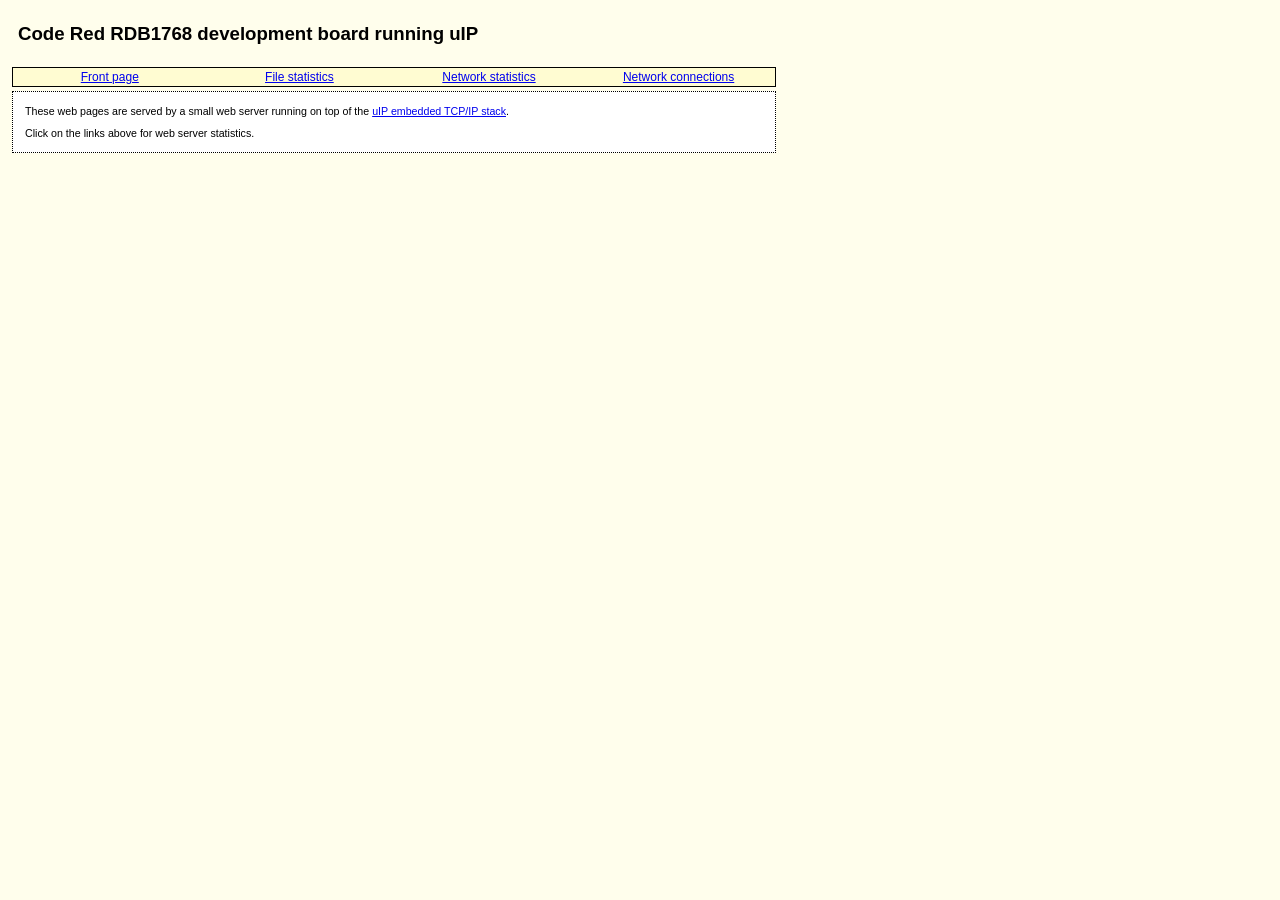
==== lpcxpresso_cmsis2_uIP/apps/webserver/httpd-fs/index.html @ d6ffac33 "initial commit (working base uip)" ====
<!DOCTYPE HTML PUBLIC "-//W3C//DTD HTML 4.01 Transitional//EN" "http://www.w3.org/TR/html4/loose.dtd">
<html>
  <head>
    <title>Welcome to the uIP web server!</title>
    <link rel="stylesheet" type="text/css" href="style.css">  
  </head>
  <body bgcolor="#fffeec" text="black">

<h1>
Code Red RDB1768 development board running uIP
</h1>

  <div class="menu">
  <div class="menubox"><a href="/">Front page</a></div>
  <div class="menubox"><a href="files.shtml">File statistics</a></div>
  <div class="menubox"><a href="stats.shtml">Network statistics</a></div>
  <div class="menubox"><a href="tcp.shtml">Network
  connections</a></div>
  <br>
  </div>

  <div class="contentblock">
  <p>
  These web pages are served by a small web server running on top of
  the <a href="http://www.sics.se/~adam/uip/">uIP embedded TCP/IP
  stack</a>.
  </p>
  <p>
  Click on the links above for web server statistics.
  </p>

  </body>
</html>
---- lpcxpresso_cmsis2_uIP/apps/webserver/httpd-fs/style.css ----
h1 
{
  font-size:14pt;
  font-family:arial,helvetica;
  font-weight:bold;
  padding:10px; 
}

body
{

  background-color: #fffeec;
  color:black;

  font-size:8pt;
  font-family:arial,helvetica;
}

.menu
{
  margin: 4px;
  width:60%;

  padding:2px;
	
  border: solid 1px;
  background-color: #fffcd2;
  text-align:left;
  
  font-size:9pt;
  font-family:arial,helvetica;  
}

div.menubox
{
  width: 25%;
  border: 0;
  float: left;
text-align: center;
}

.contentblock
{  
  margin: 4px;
  width:60%;

  padding:2px;

  border: 1px dotted;
  background-color: white;

  font-size:8pt;
  font-family:arial,helvetica;  

}

p.intro
{
  margin-left:20px;
  margin-right:20px;

  font-size:10pt;
/*  font-weight:bold; */
  font-family:arial,helvetica;  
}

p.clink
{
  font-size:12pt;
  font-family:courier,monospace;  
  text-align:center;
}

p.clink9
{
  font-size:9pt;
  font-family:courier,monospace;  
  text-align:center;
}


p
{
  padding-left:10px;
}

p.right
{
  text-align:right; 
}
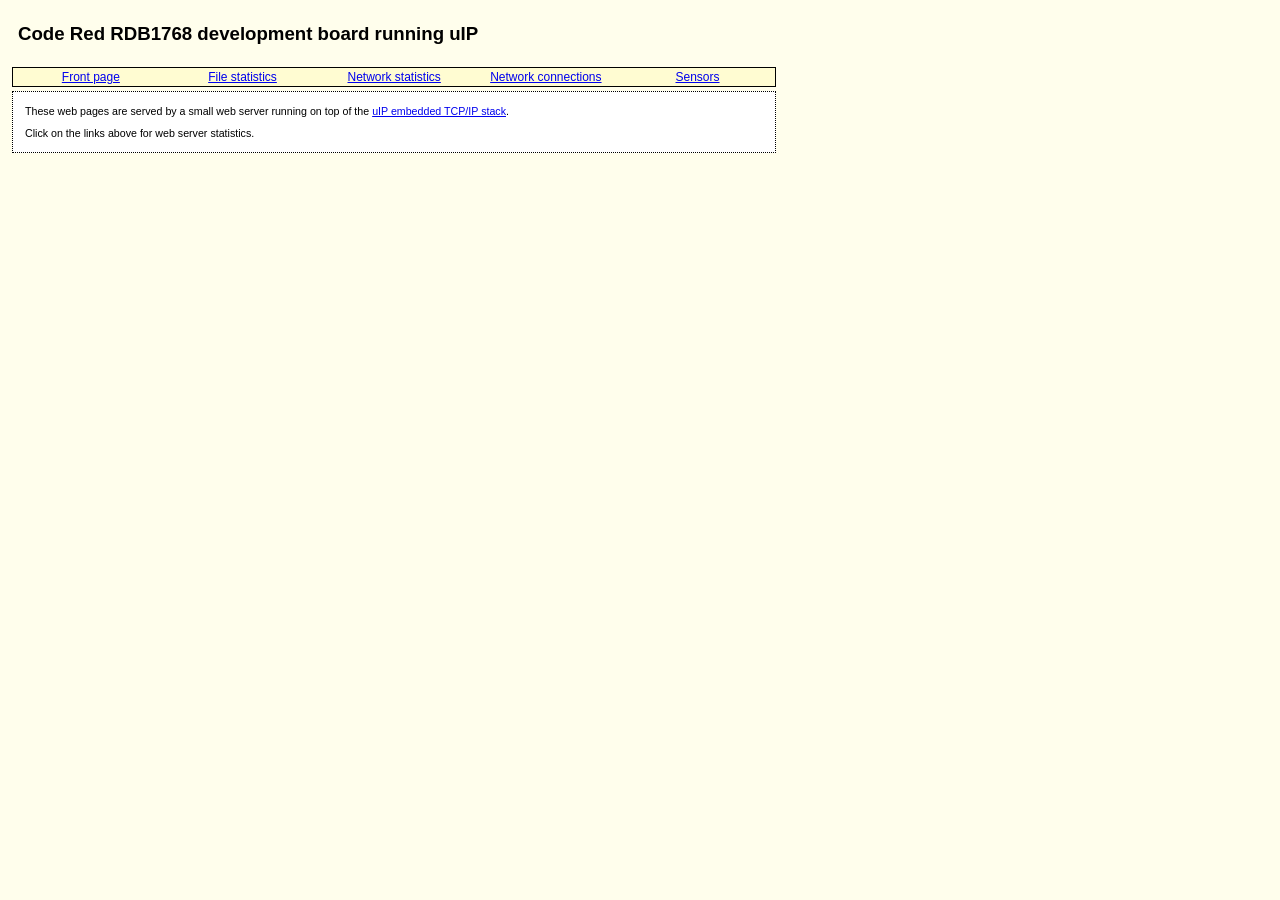
==== commit 1acf96bd: "added sensors to web server" ====
--- a/lpcxpresso_cmsis2_uIP/apps/webserver/httpd-fs/index.html
+++ b/lpcxpresso_cmsis2_uIP/apps/webserver/httpd-fs/index.html
@@ -14,8 +14,8 @@
   <div class="menubox"><a href="/">Front page</a></div>
   <div class="menubox"><a href="files.shtml">File statistics</a></div>
   <div class="menubox"><a href="stats.shtml">Network statistics</a></div>
-  <div class="menubox"><a href="tcp.shtml">Network
-  connections</a></div>
+  <div class="menubox"><a href="tcp.shtml">Network connections</a></div>
+  <div class="menubox"><a href="sensors.shtml">Sensors</a></div>
   <br>
   </div>
 
@@ -28,6 +28,6 @@
   <p>
   Click on the links above for web server statistics.
   </p>
-
+  </div>
   </body>
 </html>
--- a/lpcxpresso_cmsis2_uIP/apps/webserver/httpd-fs/style.css
+++ b/lpcxpresso_cmsis2_uIP/apps/webserver/httpd-fs/style.css
@@ -33,7 +33,7 @@
 
 div.menubox
 {
-  width: 25%;
+  width: 20%;
   border: 0;
   float: left;
 text-align: center;
@@ -89,3 +89,29 @@
   text-align:right; 
 }
 
+#sensors
+{
+	font-family:"Trebuchet MS", Arial, Helvetica, sans-serif;
+	width:100%;
+	border-collapse:collapse;
+}
+#sensors td, #sensors th 
+{
+	font-size:1.2em;
+	border:1px solid #98bf21;
+	padding:3px 7px 2px 7px;
+}
+#sensors th 
+{
+	font-size:1.4em;
+	text-align:left;
+	padding-top:5px;
+	padding-bottom:4px;
+	background-color:#A7C942;
+	color:#fff;
+}
+#sensors tr.alt td 
+{
+	color:#000;
+	background-color:#EAF2D3;
+}
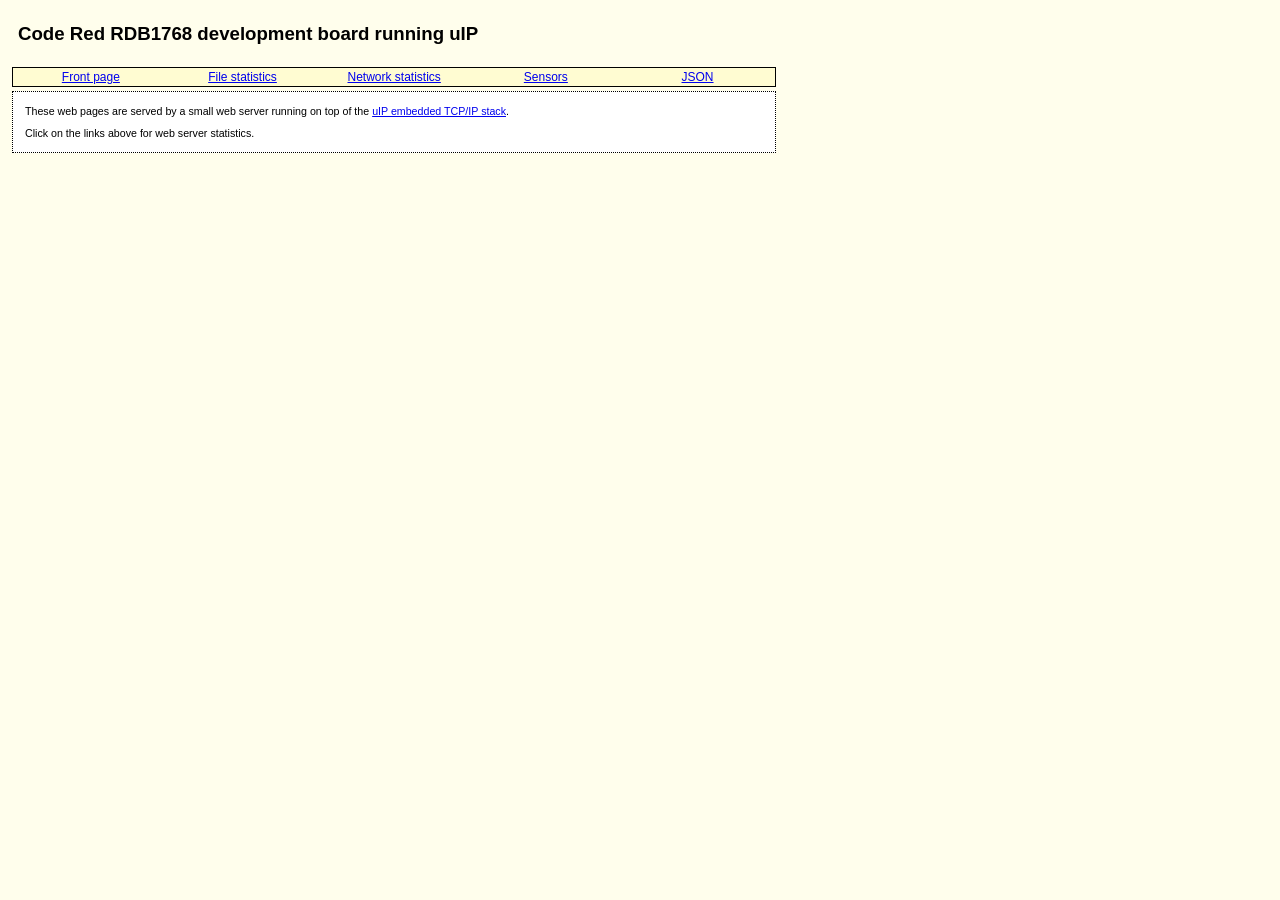
==== commit fff429ea: "added json output" ====
--- a/lpcxpresso_cmsis2_uIP/apps/webserver/httpd-fs/index.html
+++ b/lpcxpresso_cmsis2_uIP/apps/webserver/httpd-fs/index.html
@@ -14,8 +14,8 @@
   <div class="menubox"><a href="/">Front page</a></div>
   <div class="menubox"><a href="files.shtml">File statistics</a></div>
   <div class="menubox"><a href="stats.shtml">Network statistics</a></div>
-  <div class="menubox"><a href="tcp.shtml">Network connections</a></div>
   <div class="menubox"><a href="sensors.shtml">Sensors</a></div>
+  <div class="menubox"><a href="json.shtml">JSON</a></div>
   <br>
   </div>
 
